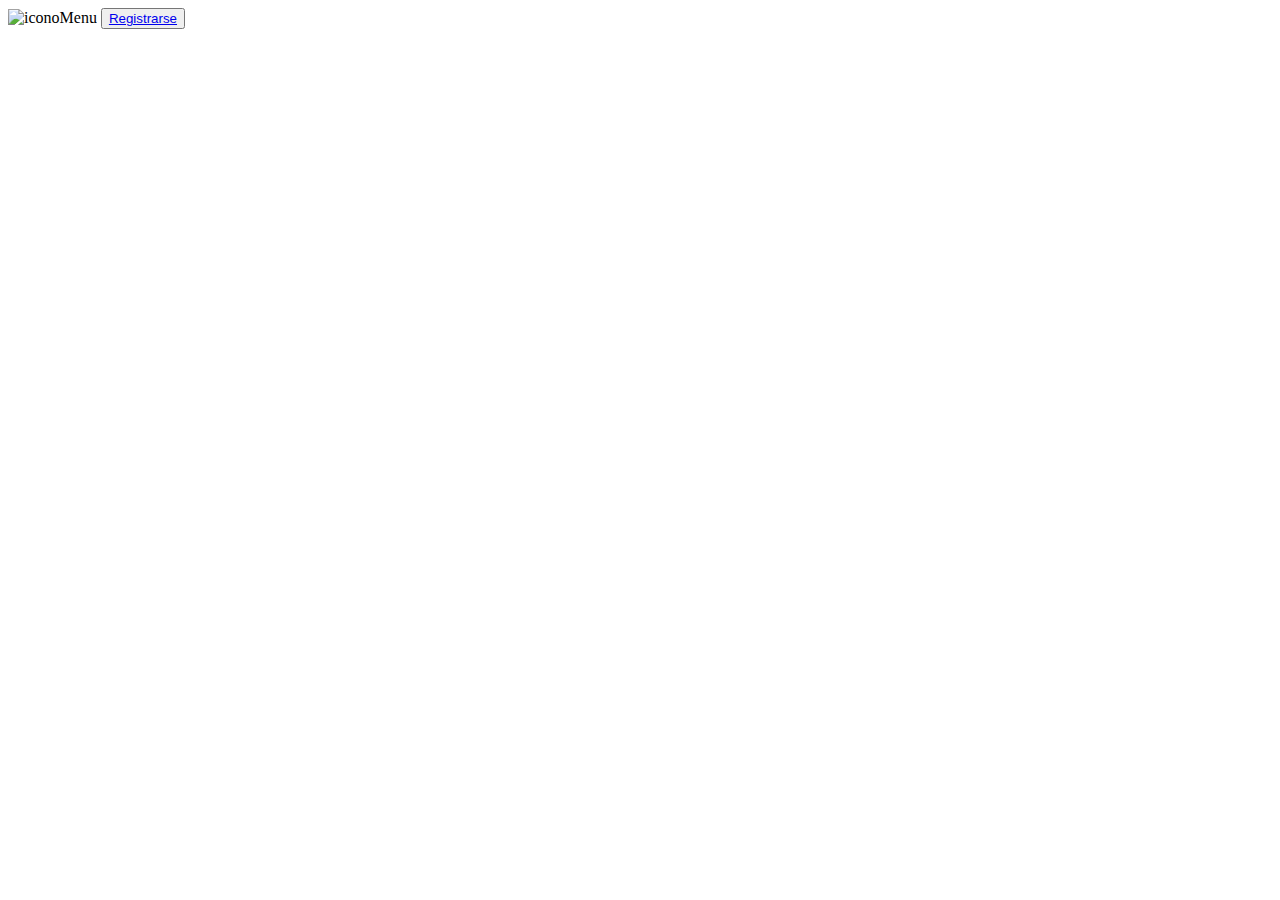
==== index.html @ 0397e578 "Create index.html" ====
<!DOCTYPE html>
<html lang="en">
	<head>
		<meta charset="UTF-8" />
		<meta http-equiv="X-UA-Compatible" content="IE=edge" />
		<meta name="viewport" content="width=device-width, initial-scale=1.0" />
		<title>Index Ciclo III</title>
	</head>
	<body>
	    	<nav id="horizontal_navbar">
        		<img id="landing_logo" src="landing_logo.jpg" alt="iconoMenu">
        		<button id="boton_registro_usuario">
            			<a id="irA_registro _usuario”" href="registro.html">Registrarse</a>               
        		</button>         
    		</nav>
	</body>
</html>
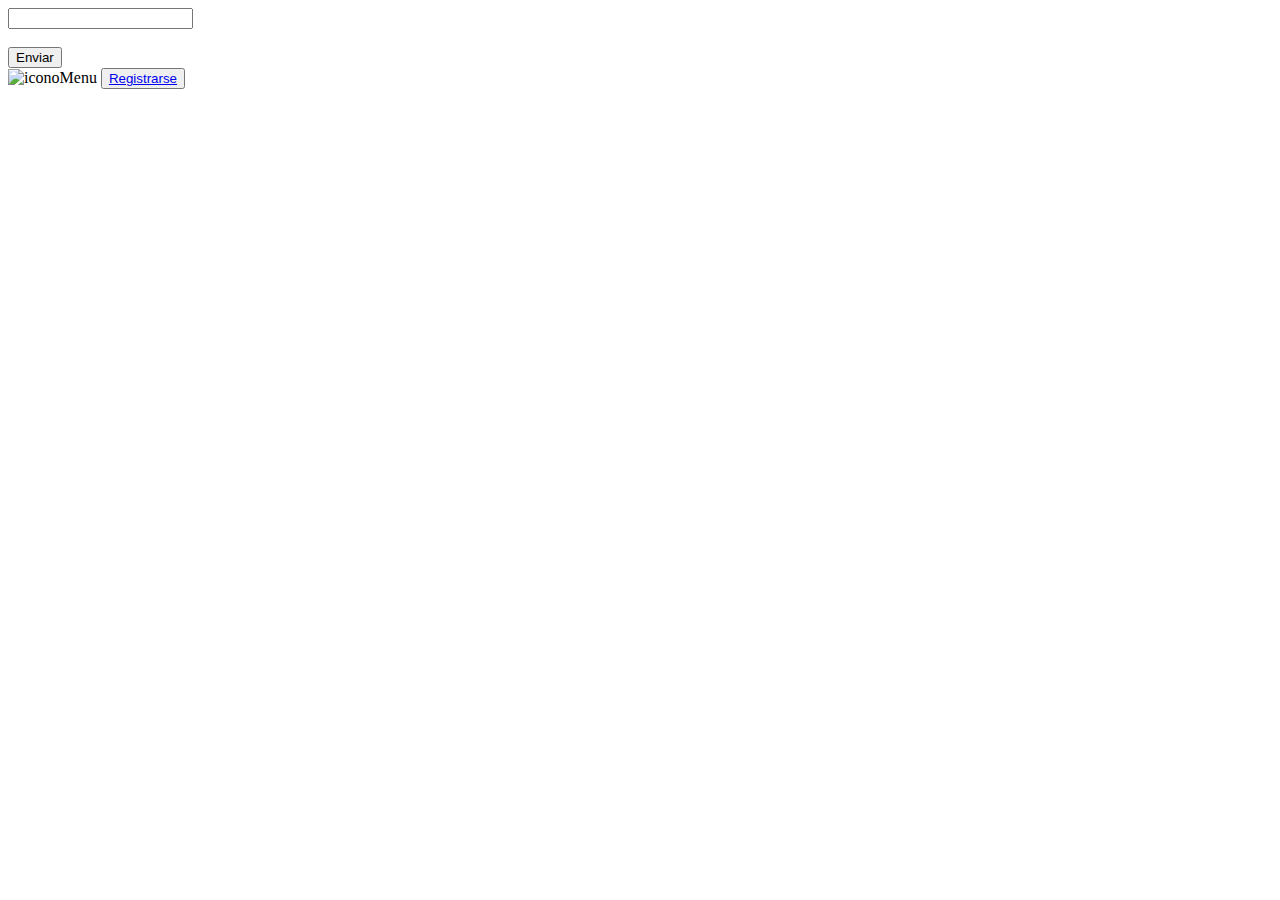
==== commit 5633bfd7: "Merge branch 'development' of https://github.com/DbaracaldoP/Ciclo-III-UPB into development" ====
--- a/index.html
+++ b/index.html
@@ -7,10 +7,14 @@
 		<title>Index Ciclo III</title>
 	</head>
 	<body>
+		<input type="text" id="dato_contrasena">
+		<br>
+		<br>
+		<button id="enviar_registro">Enviar</button>
 	    	<nav id="horizontal_navbar">
         		<img id="landing_logo" src="landing_logo.jpg" alt="iconoMenu">
         		<button id="boton_registro_usuario">
-            			<a id="irA_registro _usuario”" href="registro.html">Registrarse</a>               
+            			<a id="irA_registro _usuario”" href="registro.html">Registrarse</a>  <!--pense que era un error el espacio con al etiqueta [id="irA_registro _usuario"] {font-family: Courier, monospace; } lo deja tomar asi-->             
         		</button>         
     		</nav>
 	</body>
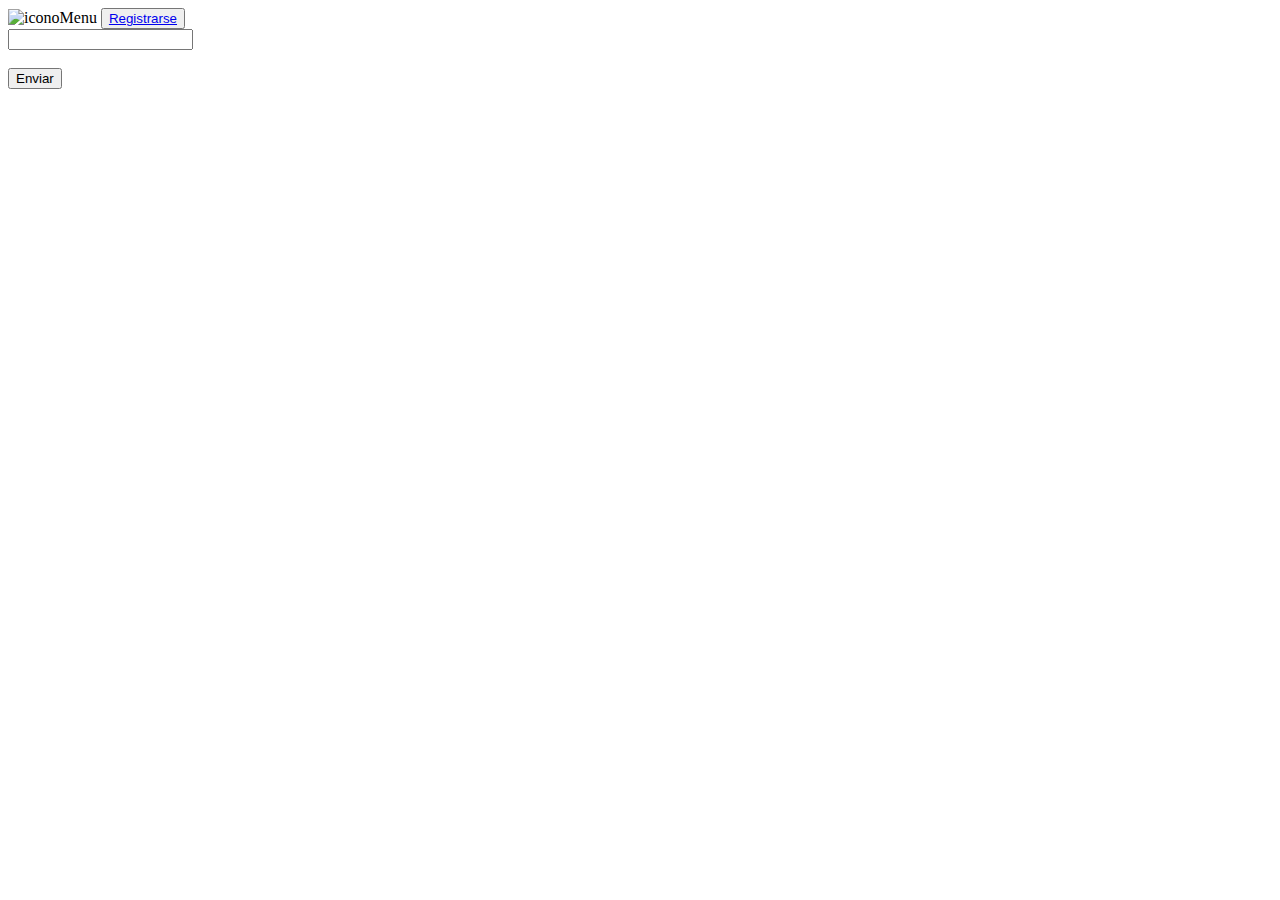
==== commit c2e9a056: "Update index.html" ====
--- a/index.html
+++ b/index.html
@@ -1,21 +1,26 @@
 <!DOCTYPE html>
 <html lang="en">
-	<head>
-		<meta charset="UTF-8" />
-		<meta http-equiv="X-UA-Compatible" content="IE=edge" />
-		<meta name="viewport" content="width=device-width, initial-scale=1.0" />
-		<title>Index Ciclo III</title>
-	</head>
-	<body>
-		<input type="text" id="dato_contrasena">
-		<br>
-		<br>
-		<button id="enviar_registro">Enviar</button>
-	    	<nav id="horizontal_navbar">
-        		<img id="landing_logo" src="landing_logo.jpg" alt="iconoMenu">
-        		<button id="boton_registro_usuario">
-            			<a id="irA_registro _usuario”" href="registro.html">Registrarse</a>  <!--pense que era un error el espacio con al etiqueta [id="irA_registro _usuario"] {font-family: Courier, monospace; } lo deja tomar asi-->             
-        		</button>         
-    		</nav>
-	</body>
+
+<head>
+	<meta charset="UTF-8" />
+	<meta http-equiv="X-UA-Compatible" content="IE=edge" />
+	<meta name="viewport" content="width=device-width, initial-scale=1.0" />
+	<title>Index Ciclo III</title>
+</head>
+
+<body>
+
+	<nav id="horizontal_navbar">
+		<img id="landing_logo" src="landing_logo.jpg" alt="iconoMenu">
+		<button id="boton_registro_usuario">
+			<a id="irA_registro _usuario" href="registro.html">Registrarse</a>
+			<!--pense que era un error el espacio con al etiqueta [id="irA_registro _usuario"] {font-family: Courier, monospace; } lo deja tomar asi-->
+		</button>
+	</nav>
+	<input type="text" id="dato_contrasena">
+	<br>
+	<br>
+	<button id="enviar_registro">Enviar</button>
+</body>
+
 </html>
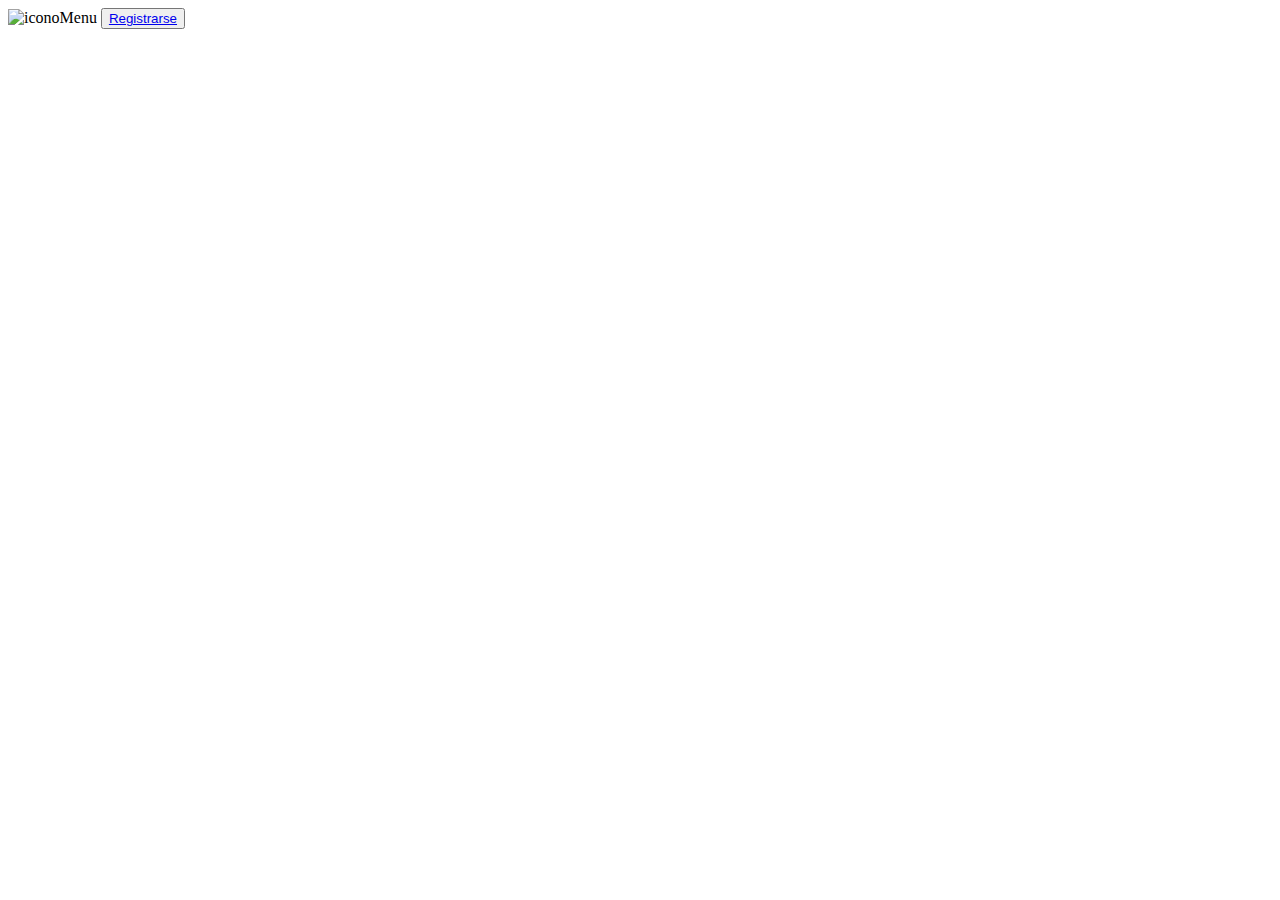
==== commit 1bbae276: "Update index.html" ====
--- a/index.html
+++ b/index.html
@@ -17,10 +17,7 @@
 			<!--pense que era un error el espacio con al etiqueta [id="irA_registro _usuario"] {font-family: Courier, monospace; } lo deja tomar asi-->
 		</button>
 	</nav>
-	<input type="text" id="dato_contrasena">
-	<br>
-	<br>
-	<button id="enviar_registro">Enviar</button>
+	
 </body>
 
 </html>
